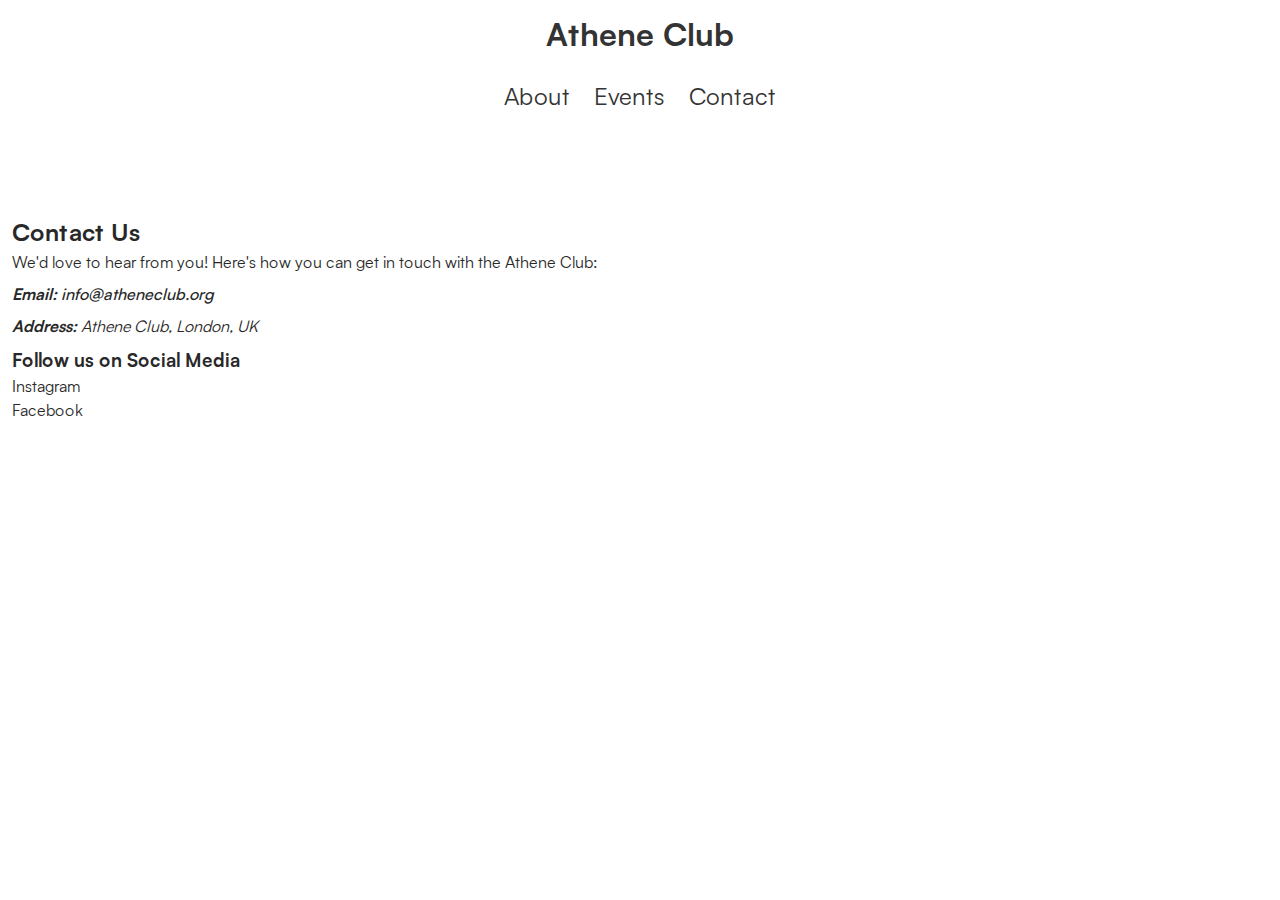
==== contact.html @ b72e51ef "first commit" ====
<!-- index.html -->
<!DOCTYPE html>
<html>
  <head>
    <meta charset="utf-8">
    <meta name="viewport" content="width=device-width, initial-scale=1">
    
    <link rel="apple-touch-icon" sizes="57x57" href="/images/apple-icon-57x57.png">
    <link rel="apple-touch-icon" sizes="60x60" href="/images/apple-icon-60x60.png">
    <link rel="apple-touch-icon" sizes="72x72" href="/images/apple-icon-72x72.png">
    <link rel="apple-touch-icon" sizes="76x76" href="/images/apple-icon-76x76.png">
    <link rel="apple-touch-icon" sizes="114x114" href="/images/apple-icon-114x114.png">
    <link rel="apple-touch-icon" sizes="120x120" href="/images/apple-icon-120x120.png">
    <link rel="apple-touch-icon" sizes="144x144" href="/images/apple-icon-144x144.png">
    <link rel="apple-touch-icon" sizes="152x152" href="/images/apple-icon-152x152.png">
    <link rel="apple-touch-icon" sizes="180x180" href="/images/apple-icon-180x180.png">
    <link rel="icon" type="image/png" sizes="192x192"  href="/images/android-icon-192x192.png">
    <link rel="icon" type="image/png" sizes="32x32" href="/images/favicon-32x32.png">
    <link rel="icon" type="image/png" sizes="96x96" href="/images/favicon-96x96.png">
    <link rel="icon" type="image/png" sizes="16x16" href="/images/favicon-16x16.png">
    
    <link rel="manifest" href="/manifest.json">
    
    <meta name="msapplication-TileColor" content="#ffffff">
    <meta name="msapplication-TileImage" content="/ms-icon-144x144.png">
    <meta name="theme-color" content="#ffffff">
    
    <meta name="description" content="Public Benchmarking for Spiking Neural Networks">
    <meta name="author" content="Athene">
    <meta property="og:title" content="Athene">
    <meta property="og:type" content="website">
    <meta property="og:url" content="https://atheneclub.org">
    <meta property="og:description" content="Public Benchmarking for Spiking Neural Networks">
    
    <!-- Google tag (gtag.js) -->
    <script async src="https://www.googletagmanager.com/gtag/js?id=G-YQ1SQVV1YL"></script>
    <script>
      window.dataLayer = window.dataLayer || [];
      function gtag(){dataLayer.push(arguments);}
      gtag('js', new Date());
      gtag('config', 'G-YQ1SQVV1YL');
    </script>
    
    <link rel="stylesheet" type="text/css" href="css/base.css">
    <link rel="stylesheet" type="text/css" href="css/layout.css">
    <link rel="stylesheet" type="text/css" href="css/tables.css">
    <link rel="stylesheet" type="text/css" href="css/components.css">    
  </head>
  <body>
    <header>
      <h1>Athene Club</h1>
      <nav>
        <ul>
          <li><a href="index.html">About</a></li>
          <li><a href="events.html">Events</a></li>
          <li><a href="contact.html">Contact</a></li>
        </ul>
      </nav>
    </header>
    <main>
      <section class="contact-section">
        <h2>Contact Us</h2>
        <p>We'd love to hear from you! Here's how you can get in touch with the Athene Club:</p>
        <address>
          <p><strong>Email:</strong> <a href="mailto:info@atheneclub.org">info@atheneclub.org</a></p>
          <p><strong>Address:</strong> Athene Club, London, UK</p>
        </address>
        
        <h3>Follow us on Social Media</h3>
        <ul class="social-links">
          <li><a href="#" target="_blank">Instagram</a></li>
          <li><a href="#" target="_blank">Facebook</a></li>
        </ul>
      </section>
    </main>
  </body>
</html>
---- css/base.css ----
@charset "UTF-8";

@font-face {
  font-family: "Satoshi";
  src: local('Pacifico Regular'), local('Pacifico-Regular'), url(../font/Satoshi-Regular.woff2) format("woff2"), url(../font/Satoshi-Regular.woff) format("woff");
  font-weight: 400;
  font-style: normal;
  font-stretch: normal;
  font-display: swap;
}

@font-face {
  font-family: "Satoshi";
  src: local('Pacifico Medium'), local('Pacifico-Medium'), url(../font/Satoshi-Medium.woff2) format("woff2"), url(../font/Satoshi-Medium.woff) format("woff");
  font-weight: 500;
  font-style: normal;
  font-stretch: normal;
  font-display: swap;
}

@font-face {
  font-family: "Satoshi";
  src: local('Pacifico Bold'), local('Pacifico-Bold'), url(../font/Satoshi-Bold.woff2) format("woff2"), url(../font/Satoshi-Bold.woff) format("woff");
  font-weight: 700;
  font-style: normal;
  font-stretch: normal;
  font-display: swap;
}

:root {
  --unit: 8px;
  --line-height: 1.5;
  --backgroundColor: #fff;
  --altBackgroundColor: #1A1715;
  --backgroundColorHover: #332D29;
  --borderColor: #000;
  --textColor: #282828;
  --altTextColor: #000;
}

* {
  margin: 0;
  padding: 0;
  box-sizing: border-box;
  list-style-type: none;
}

body {
  font-family: "Satoshi", sans-serif;
  font-size: calc(var(--unit) * 2);
  font-weight: 400;
  line-height: var(--line-height);
  background-color: var(--backgroundColor);
  color: var(--textColor);
  -webkit-text-size-adjust: none;
  -moz-osx-font-smoothing: grayscale;
  padding: 0 12px;
  max-width: 1320px;
  margin: 0 auto;
}

a {
  cursor: pointer;
  color: var(--textColor);
  text-decoration: none;
}

p {
  margin-bottom: calc(var(--unit));
}

p a {
  font-weight: 500;
  color: var(--textColor);
}

.content-image-container {
  max-width: 400px;
  float: right;
  margin: 0 0 var(--unit) calc(var(--unit) * 2);
  background-color: #f8f8f8;
  padding: 8px;
}

.content-image {
  max-width: 100%;
  margin: 0;
  display: block;
}

figcaption {
  font-size: 0.9em;
  text-align: center;
  padding-top: 6px;
  color: #666;
}

@media screen and (max-width: 800px) {
  body {
    padding: 0 12px;
  }
  .content-image-container {
    float: none;
    display: block;
    margin: var(--unit) auto;
    width: 100%;
  }
}
---- css/layout.css ----
main {
  margin: 10vh 0;
}

header {
  margin: 0 auto;
  padding: 10px 20px;
  text-align: center;
}

header h1 {
  text-align: center;
  color: #333;
  margin-bottom: 20px;
}

nav ul {
  list-style-type: none;
  padding: 0;
}

nav ul li {
  display: inline;
  margin: 0 10px;
  font-size: calc(var(--unit) * 3);
}

nav ul li a {
  text-decoration: none;
  color: #333;
}

footer {
  margin: 0 auto;
  text-align: center;
  padding: 10px 20px;
  position: relative;
  bottom: 0;
}

/* Style for the about section */
.about-section {
  margin: 20px auto;
  padding: 20px;
  max-width: 800px; /* Adjust max-width as needed */
}

.about-section h2 {
  font-size: 2.5rem;
  margin-bottom: 1rem;
  color: #333;
  text-align: center;
}

.about-section p {
  text-align: justify;
  line-height: 1.7;
  margin-bottom: 1.5rem;
  color: #555;
}

.about-section a {
  text-decoration: none;
  color: #000;
  font-weight: bold;
}

.about-section a:hover {
  color: #5c5c5c;
  font-weight: bold;
}

@media screen and (max-width: 800px) {
  main {
    margin: 48px 0 144px;
  }
}
---- css/components.css ----
.pad-above {
  margin-top: 20px;
}

.filter-selection {
  display: flex;
  flex-wrap: wrap;
  align-items: center;
  gap: 1rem;
}

.styled-select {
  padding: 0.5rem;
  font-size: 1rem;
  border: 1px solid #ddd;
  border-radius: 4px;
  appearance: none;
  background-color: #fff;
  background-image: url('data:image/svg+xml;utf8,<svg fill="none" height="24" viewBox="0 0 24 24" width="24" xmlns="http://www.w3.org/2000/svg"><path d="M7 10l5 5 5-5H7z" fill="%23333"/></svg>');
  background-repeat: no-repeat;
  background-position: right 0.5rem center;
  background-size: 1rem;
}

.styled-select:focus {
  border-color: #aaa;
  outline: none;
}

@media (max-width: 600px) {
  .dataset-selection {
    flex-direction: column;
    align-items: flex-start;
  }
  
  .styled-select {
    width: 100%;
  }
}
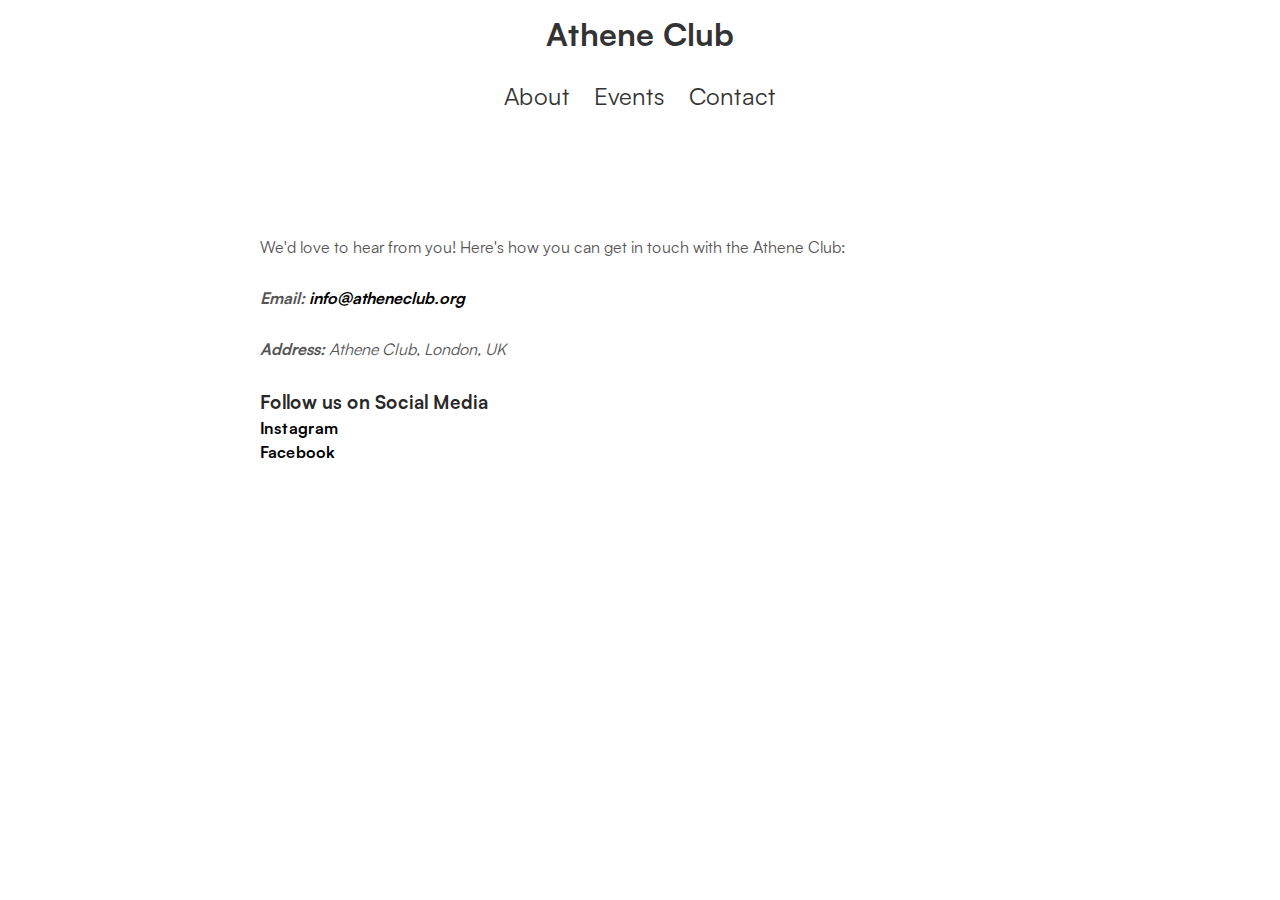
==== commit ca643749: "Basic site working" ====
--- a/contact.html
+++ b/contact.html
@@ -43,7 +43,6 @@
     
     <link rel="stylesheet" type="text/css" href="css/base.css">
     <link rel="stylesheet" type="text/css" href="css/layout.css">
-    <link rel="stylesheet" type="text/css" href="css/tables.css">
     <link rel="stylesheet" type="text/css" href="css/components.css">    
   </head>
   <body>
@@ -57,9 +56,8 @@
         </ul>
       </nav>
     </header>
-    <main>
-      <section class="contact-section">
-        <h2>Contact Us</h2>
+    <main class="index-main">
+      <section class="about-section">
         <p>We'd love to hear from you! Here's how you can get in touch with the Athene Club:</p>
         <address>
           <p><strong>Email:</strong> <a href="mailto:info@atheneclub.org">info@atheneclub.org</a></p>
